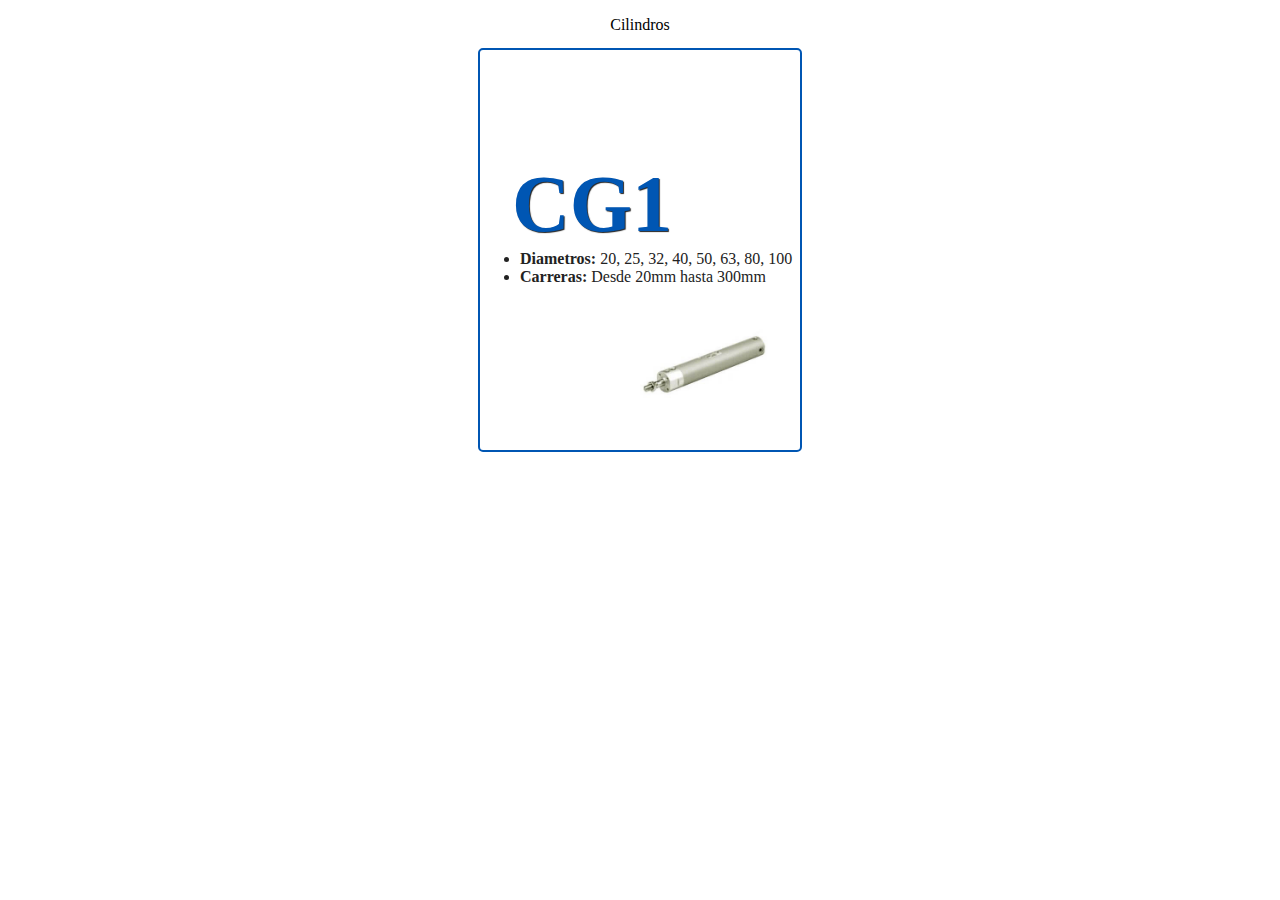
==== index.html @ 6ce32e2e "First commit" ====
<!DOCTYPE html>
<html lang="en">
<head>
  <meta charset="UTF-8">
  <meta name="viewport" content="width=device-width, initial-scale=1.0">
  <title>Document</title>
  <link href="style.css" rel="stylesheet" type="text/css">
</head>
<body>
  <div class="topMenu">
    <div class="logo">

    </div>
    <div class="mainTitle">

    </div>
  </div>
  <div class="container">
    <div class="title">Cilindros</div>
    <a href="cg1.html">
    <div class="series">
      <div class="sName">
        <h1>CG1</h1>
      </div>
      <div class="data">
        <ul>
          <li><strong>Diametros:</strong> 20, 25, 32, 40, 50, 63, 80, 100</li>
          <li><strong>Carreras:</strong> Desde 20mm hasta 300mm</li>
        </ul>
          <img src="Media/cg1.jpg">
      </div>
    </div>
    </a>
  </div>
</body>
</html>
---- style.css ----
body{
  margin: 0;
  padding: 0;
  border: 0;
}
a{
  text-decoration: none;
}
.container{
  display: flex;
  background-color: white;
  width: 100%;
  height: 100%;
  min-height: 500px;
  flex-wrap: wrap;
  align-items: center;
  justify-content: center;
}
.title{
  position: absolute;
  top: 1rem;
  width: 100%;
  text-align: center;
}
.series{
  position: relative;
  display: flex;
  flex-direction: column;
  width: 20rem;
  height: 25rem;
  background-color: #fff;
  border-radius:5px;
  border: 2px solid #0056b3;
  justify-content: flex-end;
  align-items: flex-start;
}
.series img{
  margin-left: 10rem;
  margin-bottom: 1rem;
  width: 8rem;
  height: auto;
}
.series h1{
  position: relative;
  color: #0056b3;
  font-size: 5rem;
  margin: 1rem 2rem;
  top: 2rem;
  transition-duration: .5s;
  transition-timing-function: ease;
  text-shadow: 1px 1px 1px #222;
}
.series ul{
  color: #222;
}
.series:hover{
  box-shadow: 3px 3px 3px #222;
  margin-bottom: .2rem;
}
.series:hover .sName h1{
  top: 1rem;
}
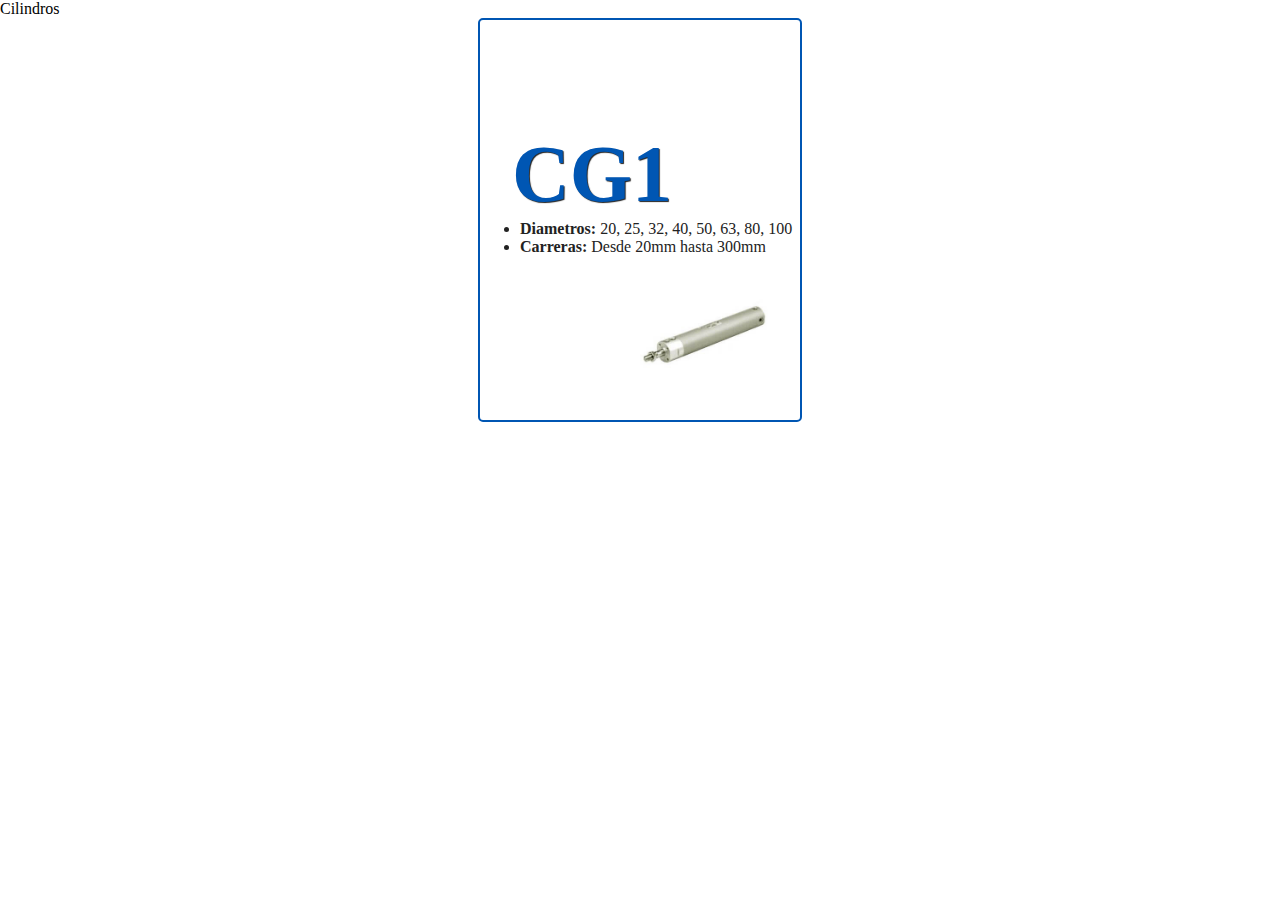
==== commit e1d4b550: "CG1 page added" ====
--- a/index.html
+++ b/index.html
@@ -12,11 +12,11 @@
 
     </div>
     <div class="mainTitle">
-
+      <div class="titleMenu">
+        Cilindros</div>
     </div>
   </div>
   <div class="container">
-    <div class="title">Cilindros</div>
     <a href="cg1.html">
     <div class="series">
       <div class="sName">
--- a/style.css
+++ b/style.css
@@ -11,7 +11,6 @@
   background-color: white;
   width: 100%;
   height: 100%;
-  min-height: 500px;
   flex-wrap: wrap;
   align-items: center;
   justify-content: center;
@@ -59,4 +58,46 @@
 }
 .series:hover .sName h1{
   top: 1rem;
+}
+.container1{
+  position: relative;
+  display: flex;
+  flex-direction: row;
+  justify-content: flex-start;
+  min-height: 45rem;
+  width: 100%;
+  background-color: white;
+}
+.measurements{
+  margin-left: 5rem;
+  position: relative;
+  display: flex;
+  flex-direction: column;
+  flex-wrap: wrap;
+  border: 3px solid #0056b3;
+  border-radius: 2px;
+}
+.measurements img{
+  max-width: 470px;
+  margin: auto;
+}
+.table{
+  position: relative;
+  display: flex;
+  flex-direction: column;
+  flex-wrap: wrap;
+  justify-content: flex-start;
+  border-top: 3px solid #0056b3;
+  height: 22rem;
+}
+
+.table label{
+  margin-top: .5rem;
+  margin-left: .5rem;
+}
+.textBox{
+  margin: .3rem .5rem;
+  width: 5rem;
+  border: 1px solid #0056b3;
+  border-radius: .2rem;
 }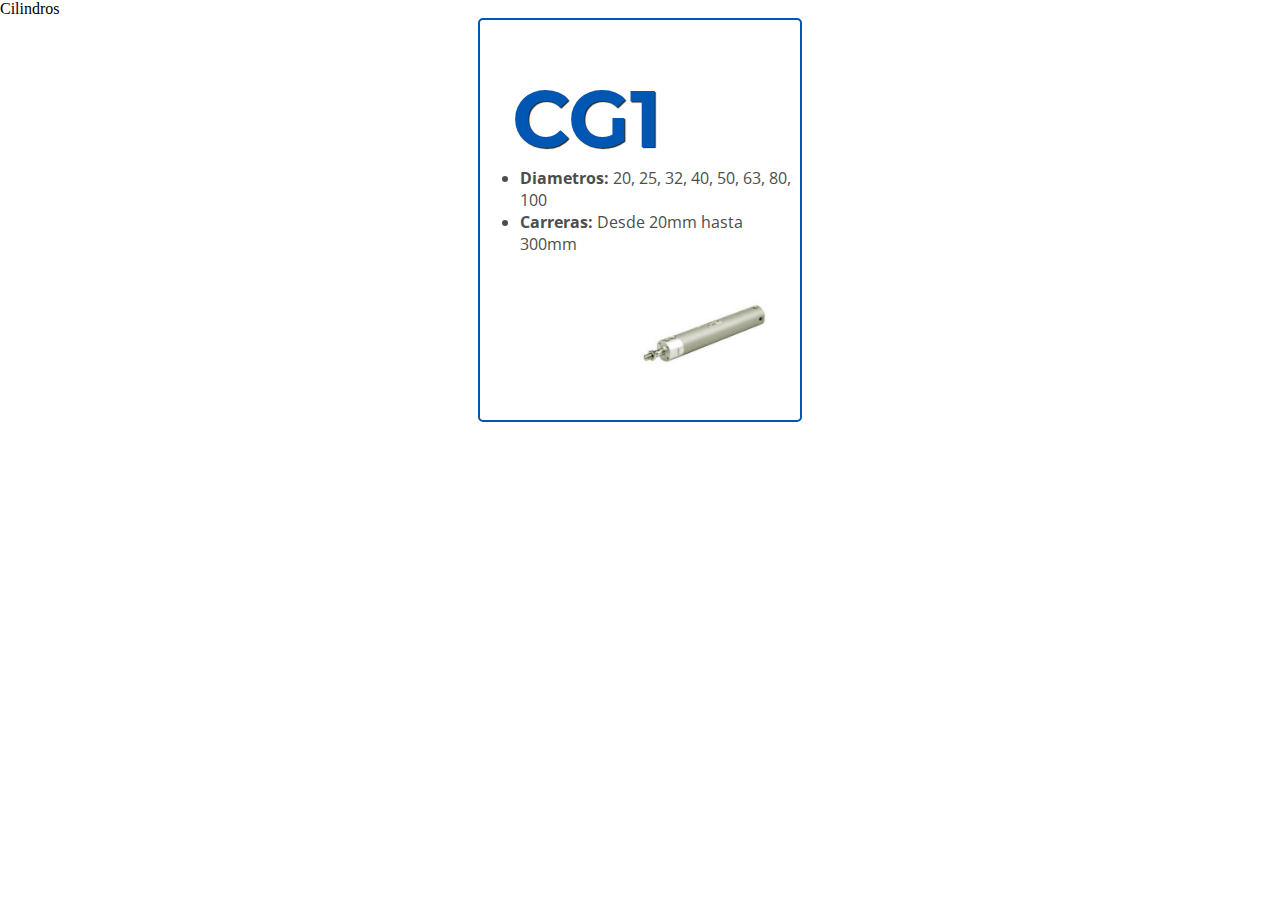
==== commit f0e2d1fc: "Added Comparation and Print buttons to CG1.html. Also modified font styles." ====
--- a/index.html
+++ b/index.html
@@ -3,7 +3,7 @@
 <head>
   <meta charset="UTF-8">
   <meta name="viewport" content="width=device-width, initial-scale=1.0">
-  <title>Document</title>
+  <title>Homologacion de cilindros</title>
   <link href="style.css" rel="stylesheet" type="text/css">
 </head>
 <body>
--- a/style.css
+++ b/style.css
@@ -1,3 +1,13 @@
+@import url('https://fonts.googleapis.com/css2?family=Montserrat:wght@700&family=Open+Sans:wght@300;400&display=swap');
+h1, h2{
+  font-family: Montserrat, sans-serif;
+  font-weight: 700;
+}
+p, label, li, a{
+  font-family: 'Open Sans', sans-serif;
+  color: #4d4d4d;
+  font-weight: 400;
+}
 body{
   margin: 0;
   padding: 0;
@@ -5,6 +15,20 @@
 }
 a{
   text-decoration: none;
+}
+button{
+  color: #fff;
+  background-color: #0056b3;
+  margin: 1rem;
+  border: 1px solid #0056b3;
+  border-radius: 5px;
+  padding: 10px;
+  font-family: Montserrat, sans-serif;
+}
+button:hover{
+  border: 2px solid #0056b3;
+  box-shadow: 2px 2px 2px #222;
+  cursor: pointer;
 }
 .container{
   display: flex;
@@ -69,17 +93,30 @@
   background-color: white;
 }
 .measurements{
-  margin-left: 5rem;
+  margin: 2rem;
   position: relative;
   display: flex;
   flex-direction: column;
   flex-wrap: wrap;
   border: 3px solid #0056b3;
-  border-radius: 2px;
+  border-radius: 5px;
+  box-shadow: 2px 2px 2px #222;
+}
+.measurements h2{
+  margin-left: 1rem;
+  text-shadow: 1px 1px 1px #222;
+  color: #0056b3;
 }
 .measurements img{
   max-width: 470px;
   margin: auto;
+}
+.mm{
+  display: flex;
+  position: absolute;
+  align-self: flex-end;
+  margin-top: 17rem;
+  margin-right: 1rem;
 }
 .table{
   position: relative;
@@ -88,16 +125,30 @@
   flex-wrap: wrap;
   justify-content: flex-start;
   border-top: 3px solid #0056b3;
-  height: 22rem;
+  height: 20rem;
 }
-
+.m1{
+  display: flex;
+  flex-wrap: wrap;
+  justify-content: flex-end;
+  align-items: center;
+  width: 12rem;
+  margin-top: .1rem;
+}
+.marker{
+  width: 1rem;
+  height: 1rem;
+  background-color: #070;
+  border-radius: 50%;
+  box-shadow: 1px 1px 1px #222;
+}
 .table label{
   margin-top: .5rem;
   margin-left: .5rem;
 }
 .textBox{
   margin: .3rem .5rem;
-  width: 5rem;
+  width: 4rem;
   border: 1px solid #0056b3;
   border-radius: .2rem;
 }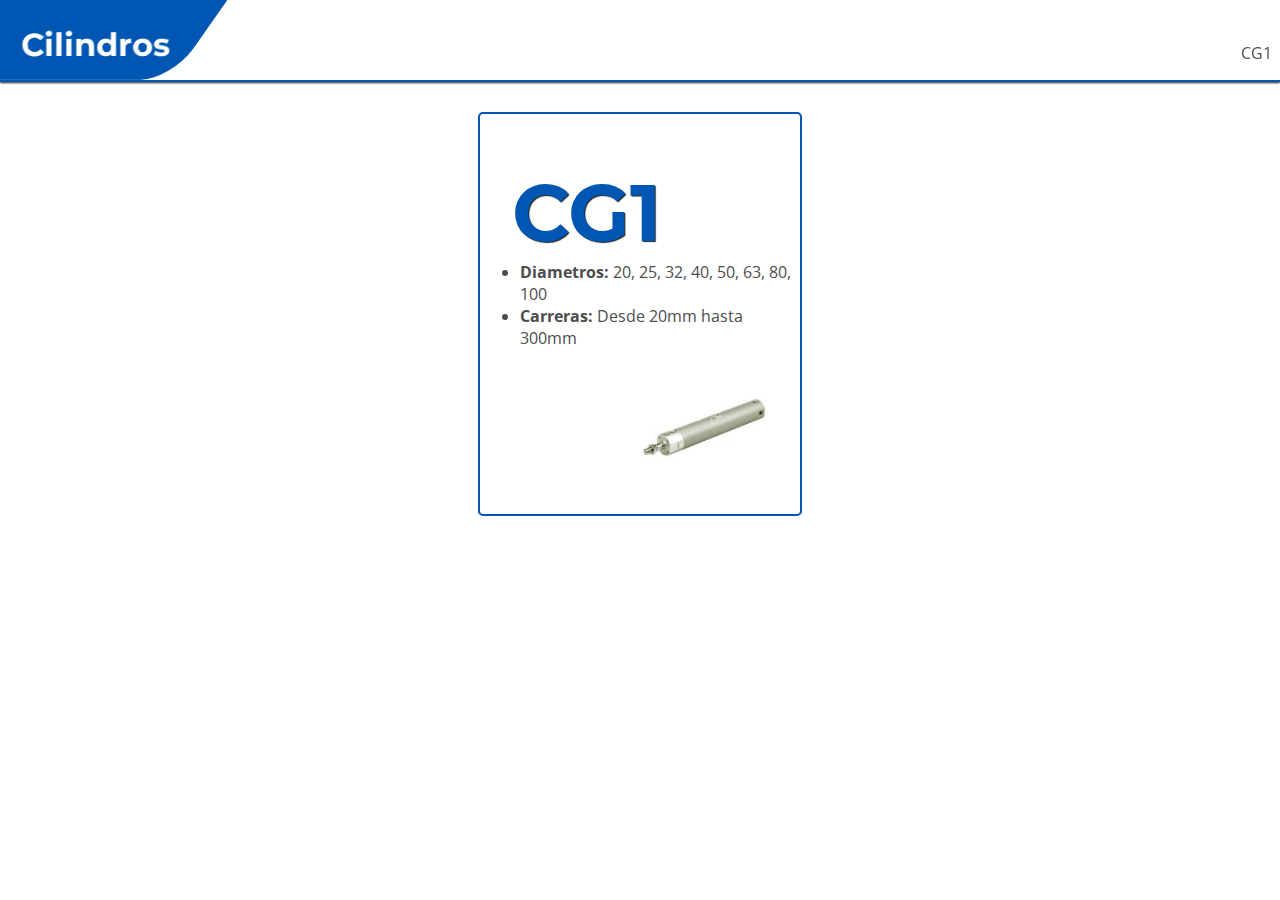
==== commit ecde44d6: "Added top menus" ====
--- a/index.html
+++ b/index.html
@@ -8,12 +8,15 @@
 </head>
 <body>
   <div class="topMenu">
-    <div class="logo">
-
+    <div class="pageName">
+      <div class="logo"><h1>Cilindros</h1></div>
     </div>
-    <div class="mainTitle">
-      <div class="titleMenu">
-        Cilindros</div>
+    <div class="navBar">
+      <nav>
+        <ul>
+          <li><a href="cg1.html">CG1</a></li>
+        </ul>
+      </nav>
     </div>
   </div>
   <div class="container">
--- a/style.css
+++ b/style.css
@@ -9,9 +9,12 @@
   font-weight: 400;
 }
 body{
+  display: flex;
   margin: 0;
   padding: 0;
   border: 0;
+  z-index: 0;
+  position: relative;
 }
 a{
   text-decoration: none;
@@ -19,7 +22,8 @@
 button{
   color: #fff;
   background-color: #0056b3;
-  margin: 1rem;
+  margin: .5rem;
+  margin-top: 2rem;
   border: 1px solid #0056b3;
   border-radius: 5px;
   padding: 10px;
@@ -38,6 +42,7 @@
   flex-wrap: wrap;
   align-items: center;
   justify-content: center;
+  margin-top: 7rem;
 }
 .title{
   position: absolute;
@@ -91,6 +96,7 @@
   min-height: 45rem;
   width: 100%;
   background-color: white;
+  margin-top: 7rem;
 }
 .measurements{
   margin: 2rem;
@@ -151,4 +157,44 @@
   width: 4rem;
   border: 1px solid #0056b3;
   border-radius: .2rem;
+}
+.topMenu{
+  position: fixed;
+  display: flex;
+  justify-content: space-between;
+  align-items: flex-end;
+  width: 100%;
+  height: 5rem;
+  border-bottom: 2px solid #0056b3;
+  z-index: 2;
+  background-color: #fff;
+  box-shadow: 0px 1px 2px #222222;
+}
+.topMenu h1{
+  margin: 1rem;
+}
+.navBar li{
+  list-style-type: none;
+  display: inline-block;
+  margin-right: .5rem;
+  transition-duration: .5s;
+  transition-timing-function: ease;
+}
+.navBar a:hover{
+  color: #0056b3;
+}
+.logo{
+  z-index: 3;
+  padding-top: 3rem;
+  padding-left: 2rem;
+  padding-right: 2rem;
+  color: #fff;
+  transform: skewX(35deg)
+}
+.pageName{
+  position: relative;
+  right: 2rem;
+  background-color: #0056b3;
+  transform: skewX(-35deg);
+  border-radius: 2rem;
 }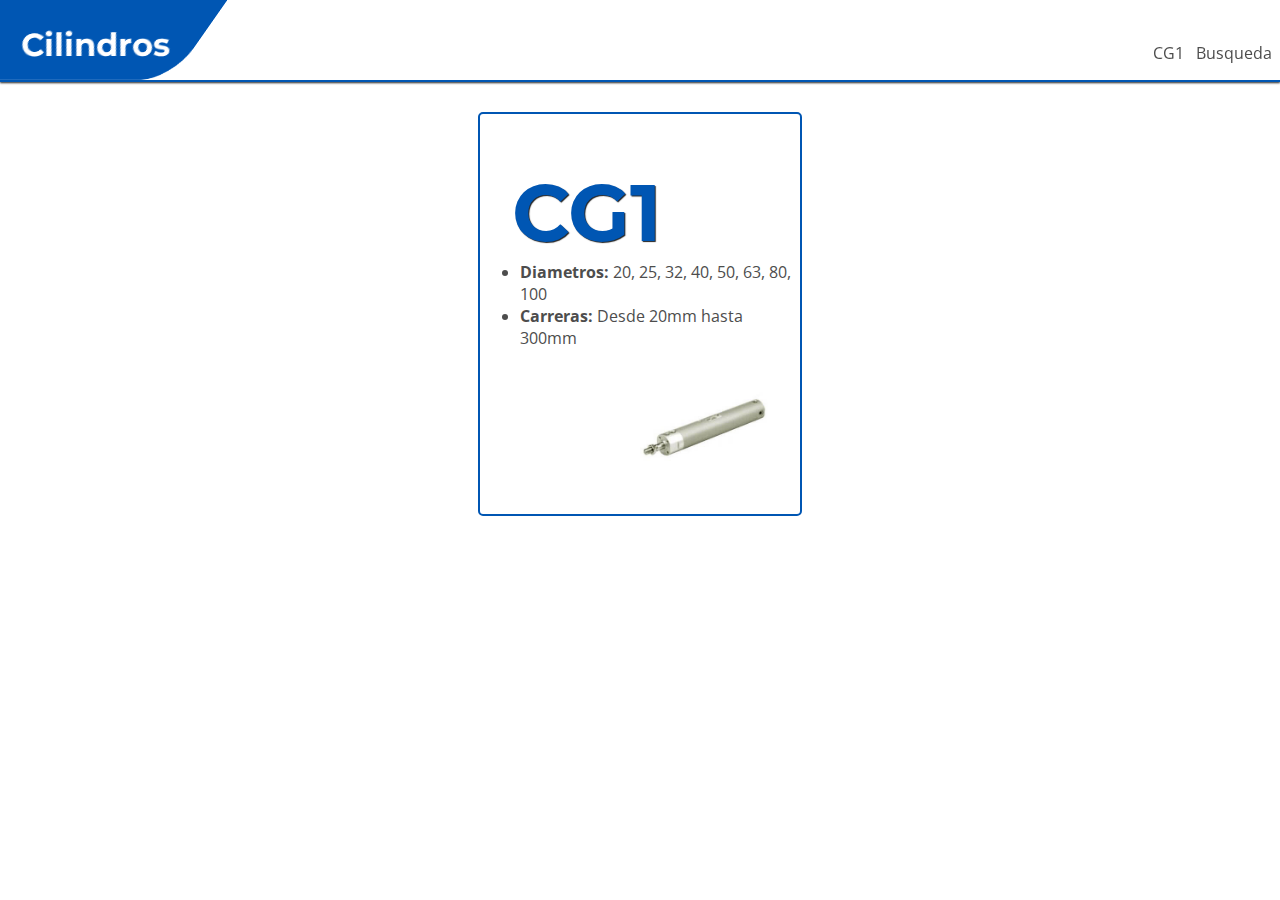
==== commit 98e6a34d: "Added search function, still on test" ====
--- a/index.html
+++ b/index.html
@@ -15,6 +15,7 @@
       <nav>
         <ul>
           <li><a href="cg1.html">CG1</a></li>
+          <li><a href="search.html">Busqueda</a></li>
         </ul>
       </nav>
     </div>
--- a/style.css
+++ b/style.css
@@ -34,6 +34,9 @@
   box-shadow: 2px 2px 2px #222;
   cursor: pointer;
 }
+select{
+  appearance: none;
+}
 .container{
   display: flex;
   background-color: white;
@@ -144,9 +147,21 @@
 .marker{
   width: 1rem;
   height: 1rem;
+  border-radius: 50%;
+  transition-duration: .5s;
+  transition-timing-function: ease;
+}
+.green{
   background-color: #070;
-  border-radius: 50%;
-  box-shadow: 1px 1px 1px #222;
+  clip-path: polygon(17% 36%, 41% 61%, 100% 0, 41% 100%, 0 60%);
+}
+.red{
+  background-color: #700;
+  clip-path: polygon(20% 0%, 0% 20%, 30% 50%, 0% 80%, 20% 100%, 50% 70%, 80% 100%, 100% 80%, 70% 50%, 100% 20%, 80% 0%, 50% 30%);
+}
+.yellow{ 
+  background-color: rgb(192, 204, 17);
+  clip-path: polygon(17% 36%, 41% 61%, 100% 0, 41% 100%, 0 60%);
 }
 .table label{
   margin-top: .5rem;
@@ -197,4 +212,37 @@
   background-color: #0056b3;
   transform: skewX(-35deg);
   border-radius: 2rem;
+}
+.searchContainer{
+  display: flex;
+  flex-flow: column wrap;
+  width: 50%;
+  margin-left: 3em;
+  margin-top: 7em;
+}
+.searchTextBox{
+  margin: 1rem .5rem;
+  width: 10rem;
+  border: 1px solid #0056b3;
+  border-radius: .2rem;
+}
+.hidden{
+  position: relative;
+  top: 7em;
+  opacity: 0;
+  transition-duration: .7s;
+  transition-timing-function: ease-in-out;
+}
+.active{
+  position: relative;
+  top: .2rem;
+  opacity: 1;
+  transition-duration: .8s;
+  transition-timing-function: ease-in-out;
+}
+.resultsContainer{
+  display: flex;
+  flex-flow: column wrap;
+  width: 50%;
+  margin-top: 7em;
 }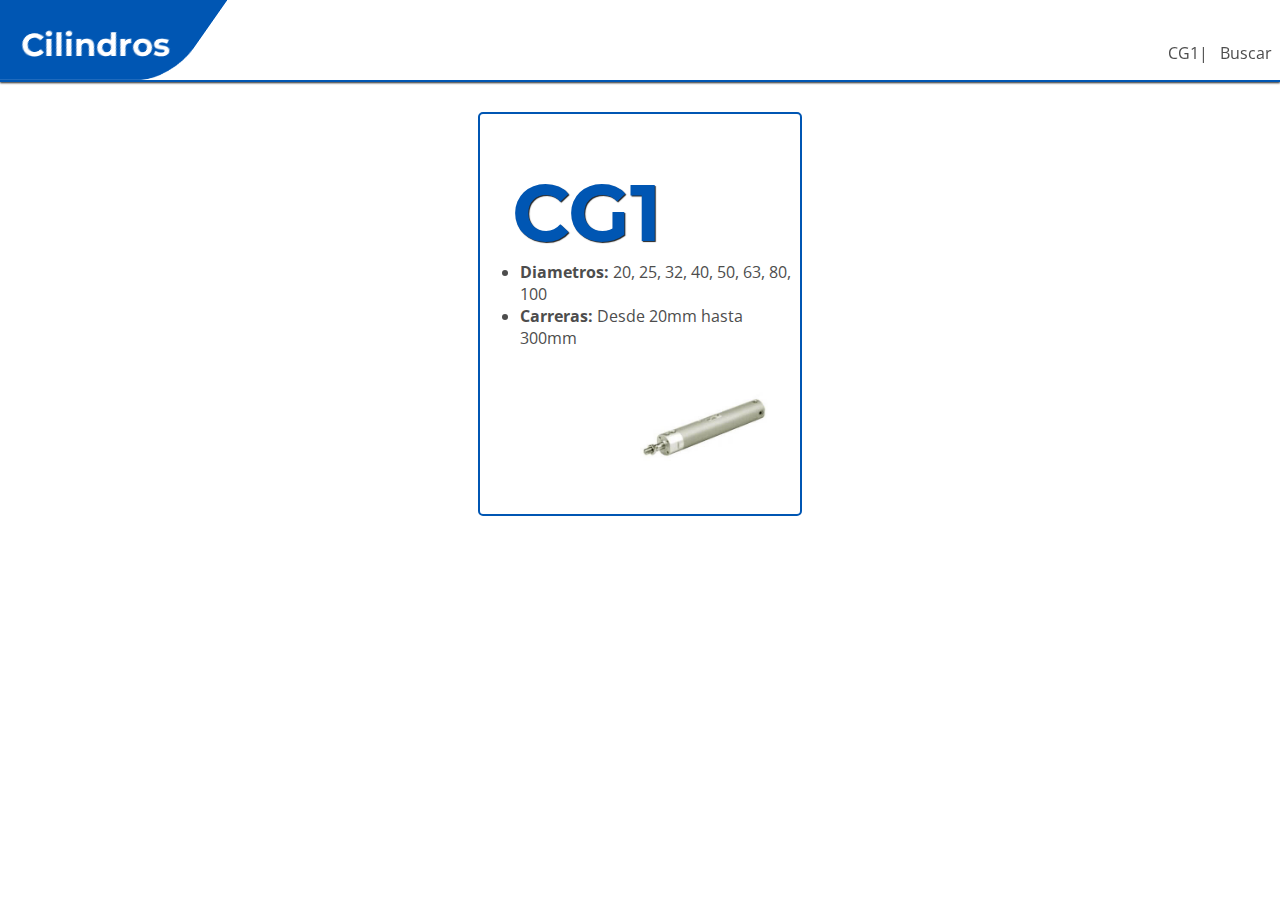
==== commit aa131976: "Search function updated, it's still a wip" ====
--- a/index.html
+++ b/index.html
@@ -14,8 +14,8 @@
     <div class="navBar">
       <nav>
         <ul>
-          <li><a href="cg1.html">CG1</a></li>
-          <li><a href="search.html">Busqueda</a></li>
+          <li><a href="cg1.html">CG1</a>|</li>
+          <li><a href="search.html">Buscar</a></li>
         </ul>
       </nav>
     </div>
